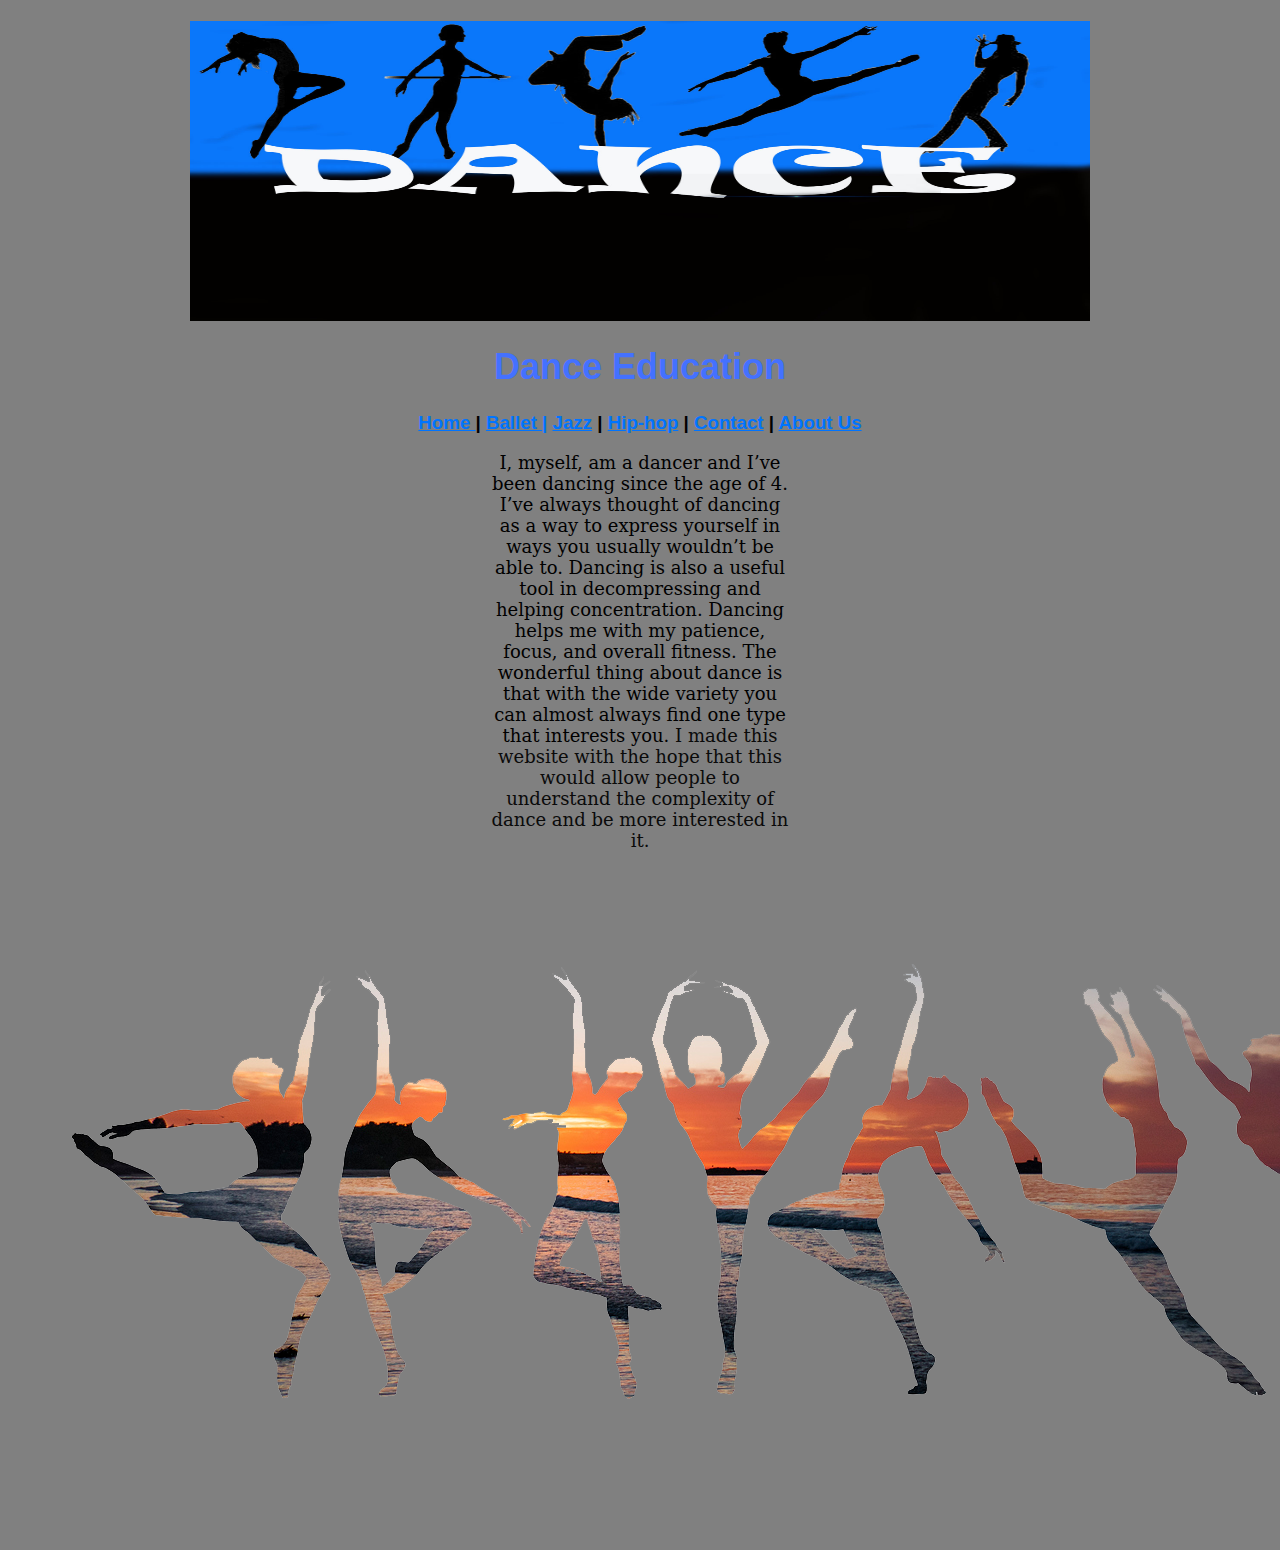
==== about us.html @ 22ea1b30 "Add files via upload" ====
<!doctype html>
<html>
<head>
<meta charset="utf-8">
<title>Untitled Document</title>
<link href="main.css" rel="stylesheet" type="text/css">
<style type="text/css">
a:link {
	color: #0074FF;
}
a:visited {
	color: #0074FF;
}
a:hover {
	color: #0074FF;
}
a:active {
	color: #0074FF;
}
</style>
</head>

<body id="gimmethatcolor">
<div id="banner">
  <h1 style="color: #FF0308; font-family: 'Gill Sans', 'Gill Sans MT', 'Myriad Pro', 'DejaVu Sans Condensed', Helvetica, Arial, sans-serif; text-align: center;"><img src="assets/Dance Banner.jpg" width="900" height="300" alt=""/></h1>
</div>
<h1 style="color: #4471FF; font-family: 'Gill Sans', 'Gill Sans MT', 'Myriad Pro', 'DejaVu Sans Condensed', Helvetica, Arial, sans-serif; text-align: center; font-size: 36px;"><span style="text-align: center"></span>Dance Education
</h1>
<h3 style="color: #000000; font-family: 'Gill Sans', 'Gill Sans MT', 'Myriad Pro', 'DejaVu Sans Condensed', Helvetica, Arial, sans-serif; text-align: center;"><a href="index.html">Home </a>| <a  href="ballet.html">Ballet |</a> <a href="jazz.html">Jazz</a> | <a href="hiphop.html">Hip-hop</a> | <a href="contact.html">Contact</a> | <a href="about us.html">About Us</a></h3>
<div id="text">
  <div id="text2">
    <p style="color: #0A0A0A"><span style="color: #000000">I, myself, am a dancer and I&rsquo;ve been dancing since the age of 4. I&rsquo;ve always thought of dancing as a way to express yourself in ways you usually wouldn&rsquo;t be able to. Dancing is also a useful tool in decompressing and helping concentration. Dancing helps me with my patience, focus, and overall fitness. The wonderful thing about dance is that with the wide variety you can almost always find one type that interests you. </span>I made this website with the hope that this would allow people to understand the complexity of dance and be more interested in it. </p>
  </div>
</div>
<img src="assets/sunset.png" width="1571" height="668" alt=""/>
---- main.css ----
@charset "utf-8";
p {
	color: #0B0B0B;
	font-family: Constantia, "Lucida Bright", "DejaVu Serif", Georgia, serif;
	font-style: normal;
	font-size: large;
	width: 300px;
	text-align: center;
	height: 400px;
	margin-left: auto;
	margin-right: auto;
}

#banner {
	width: 900px;
	height: 300px;
	left: auto;
	right: auto;
	margin-left: auto;
	margin-right: auto;
}
#ballet img {
	margin-left: auto;
	margin-right: auto;
	width: 1024px;
	height: 400px;
	background-color: #9A9A9A;
	text-align: center;
}
#img3 img {
	float: right;
}

#ballet {
	text-shadow: 0px 0px #02F3FF;
}
#text {
	text-align: center;
}
#text2 {
}
#gimmethatcolor {
	background-color: grey;
	text-align: center;
}
#gimmethatcolor #text2 h3 {
	width: 500px;
	text-align: center;
	margin-right: auto;
	margin-left: auto;
}
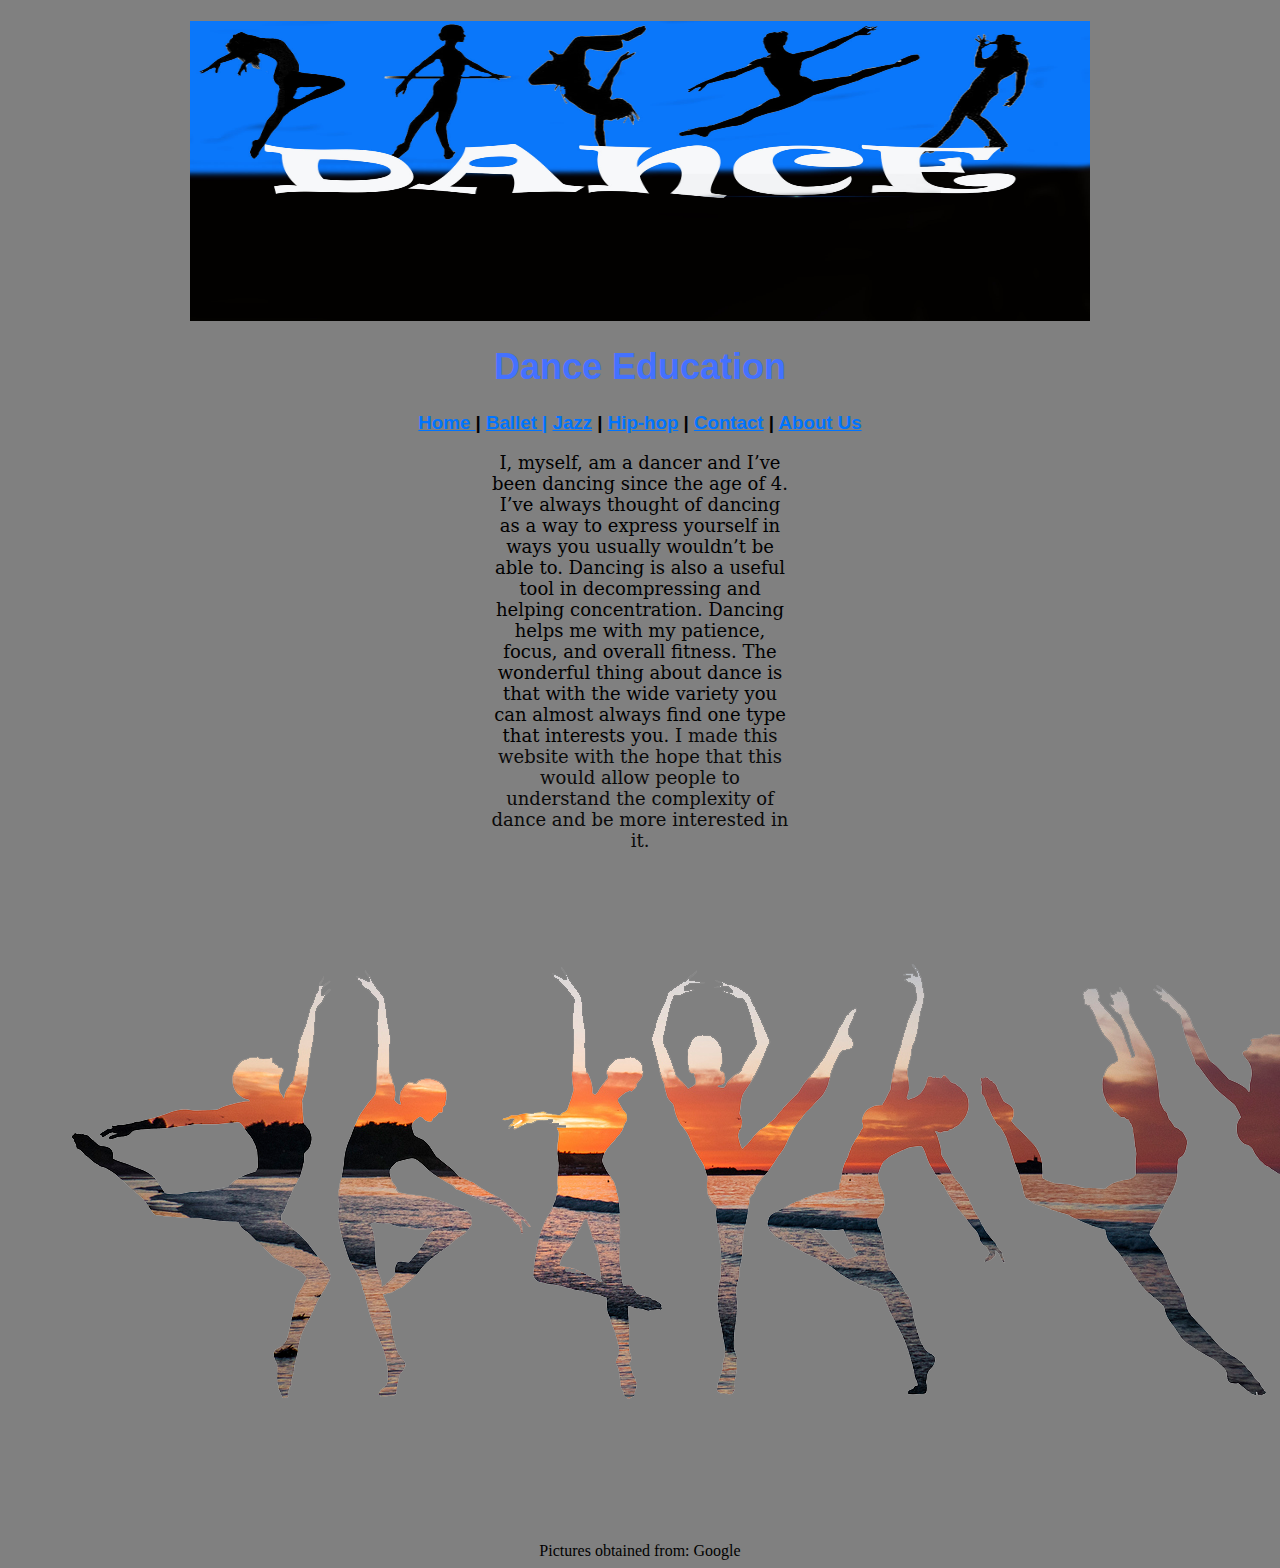
==== commit 741a0975: "Add files via upload" ====
--- a/about us.html
+++ b/about us.html
@@ -32,4 +32,6 @@
     <p style="color: #0A0A0A"><span style="color: #000000">I, myself, am a dancer and I&rsquo;ve been dancing since the age of 4. I&rsquo;ve always thought of dancing as a way to express yourself in ways you usually wouldn&rsquo;t be able to. Dancing is also a useful tool in decompressing and helping concentration. Dancing helps me with my patience, focus, and overall fitness. The wonderful thing about dance is that with the wide variety you can almost always find one type that interests you. </span>I made this website with the hope that this would allow people to understand the complexity of dance and be more interested in it. </p>
   </div>
 </div>
-<img src="assets/sunset.png" width="1571" height="668" alt=""/>+<img src="assets/sunset.png" width="1571" height="668" alt=""/>
+
+Pictures obtained from: Google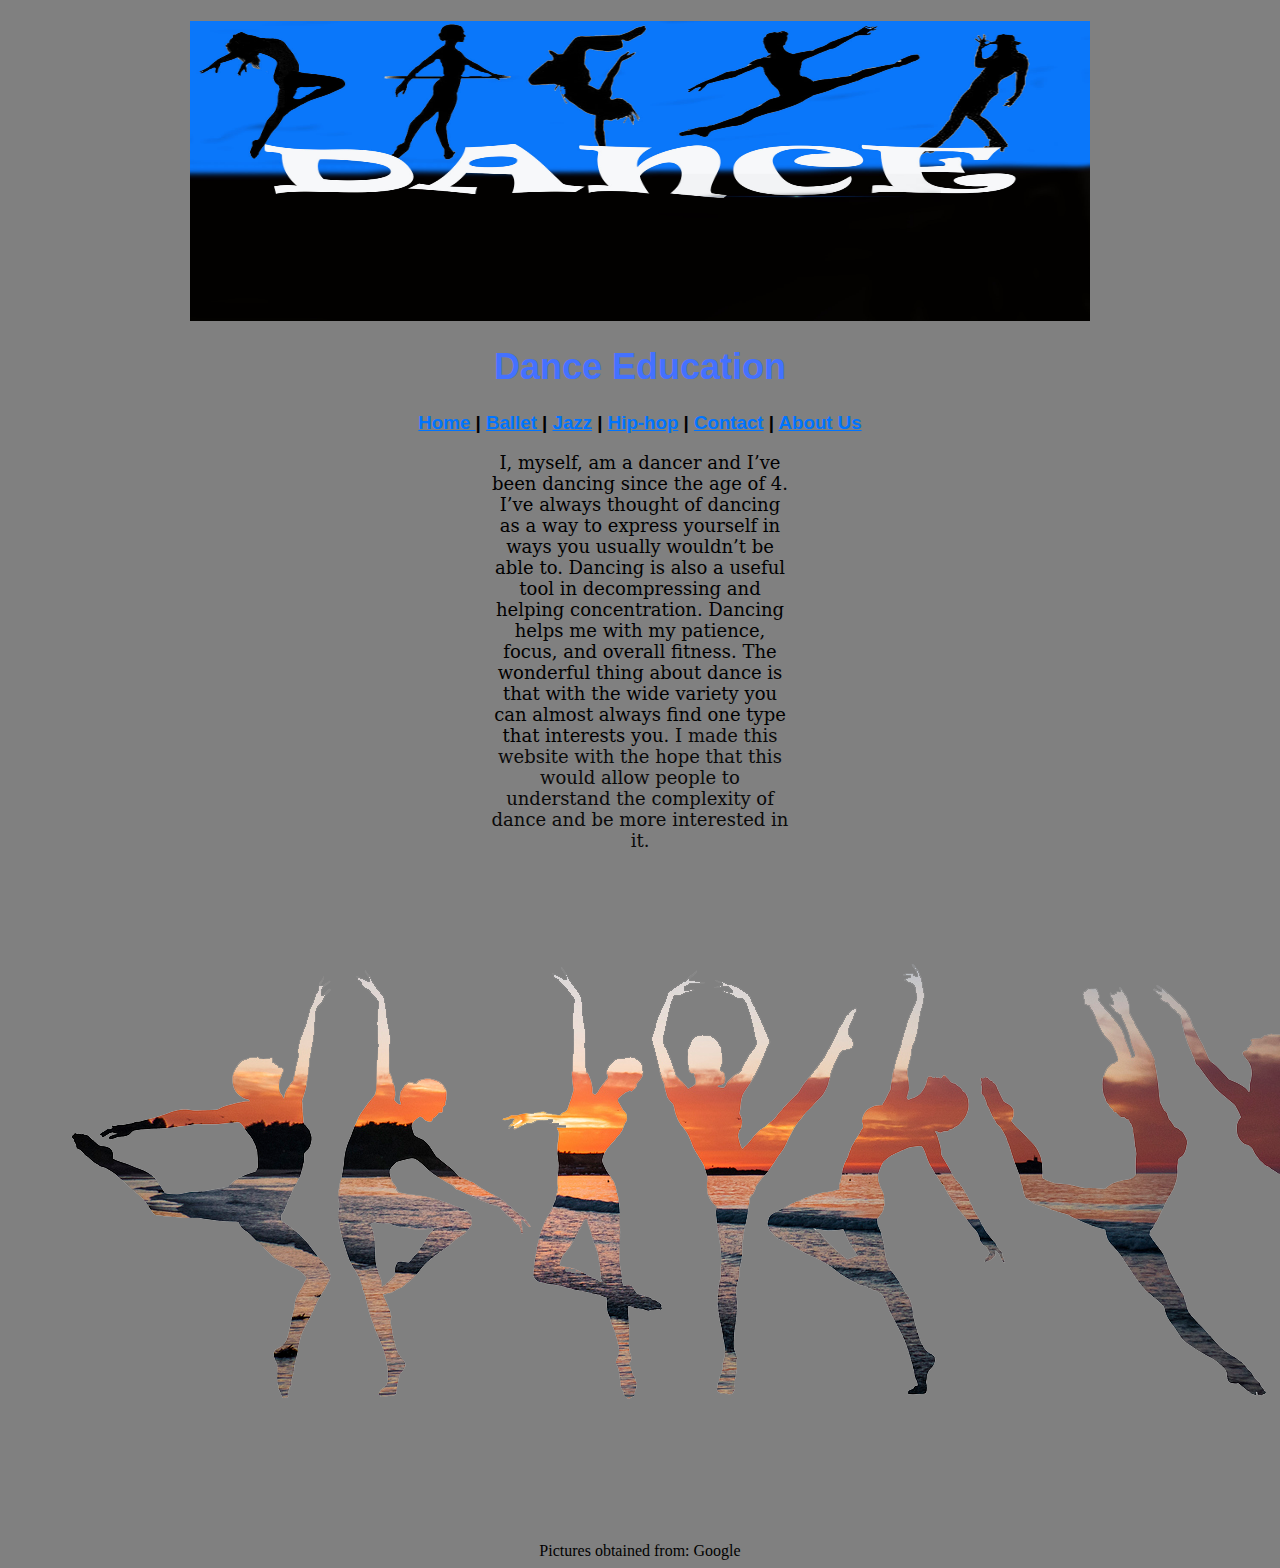
==== commit 476bbb07: "Add files via upload" ====
--- a/about us.html
+++ b/about us.html
@@ -26,7 +26,7 @@
 </div>
 <h1 style="color: #4471FF; font-family: 'Gill Sans', 'Gill Sans MT', 'Myriad Pro', 'DejaVu Sans Condensed', Helvetica, Arial, sans-serif; text-align: center; font-size: 36px;"><span style="text-align: center"></span>Dance Education
 </h1>
-<h3 style="color: #000000; font-family: 'Gill Sans', 'Gill Sans MT', 'Myriad Pro', 'DejaVu Sans Condensed', Helvetica, Arial, sans-serif; text-align: center;"><a href="index.html">Home </a>| <a  href="ballet.html">Ballet |</a> <a href="jazz.html">Jazz</a> | <a href="hiphop.html">Hip-hop</a> | <a href="contact.html">Contact</a> | <a href="about us.html">About Us</a></h3>
+<h3 style="color: #000000; font-family: 'Gill Sans', 'Gill Sans MT', 'Myriad Pro', 'DejaVu Sans Condensed', Helvetica, Arial, sans-serif; text-align: center;"><a href="index.html">Home </a>| <a  href="ballet.html">Ballet </a> | <a href="jazz.html">Jazz</a> | <a href="hiphop.html">Hip-hop</a> | <a href="contact.html">Contact</a> | <a href="about us.html">About Us</a></h3>
 <div id="text">
   <div id="text2">
     <p style="color: #0A0A0A"><span style="color: #000000">I, myself, am a dancer and I&rsquo;ve been dancing since the age of 4. I&rsquo;ve always thought of dancing as a way to express yourself in ways you usually wouldn&rsquo;t be able to. Dancing is also a useful tool in decompressing and helping concentration. Dancing helps me with my patience, focus, and overall fitness. The wonderful thing about dance is that with the wide variety you can almost always find one type that interests you. </span>I made this website with the hope that this would allow people to understand the complexity of dance and be more interested in it. </p>
